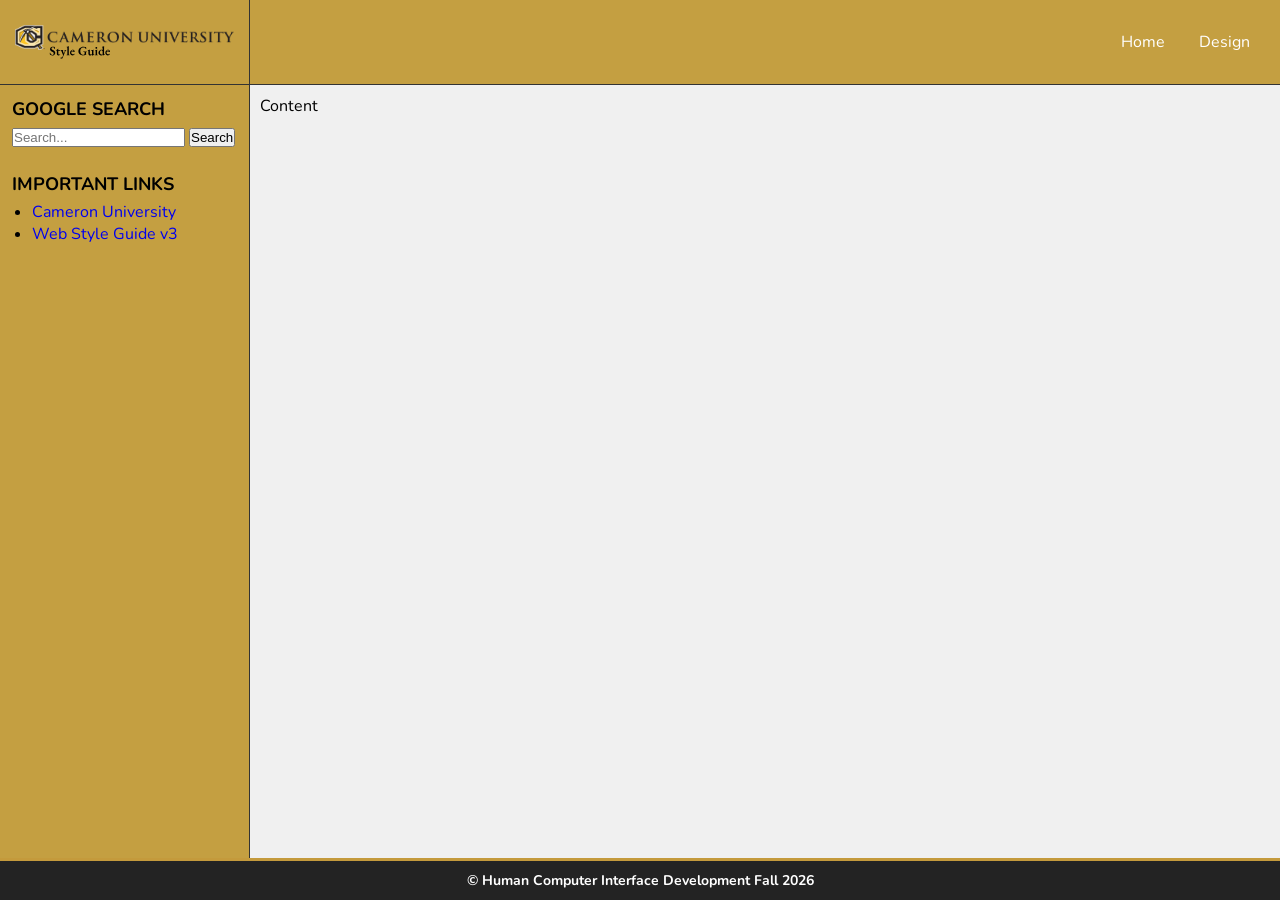
==== design.html @ f3f1c65d "Style changes for logo and navigation" ====
<!DOCTYPE html>
<html lang="en">
<head>
    <meta charset="UTF-8">
    <link rel="stylesheet" href="style.css">
    <meta name="viewport" content="width=device-width, initial-scale=1.0">
    <title>Design | Cameron University Style Guide</title>
</head>
<body>
<div class="container">
    <header id="header">
        <div class="inner">
            <a class="logo" href="index.html">
                <img src="cameron_logo.svg" alt="Logo">
            </a>
            
            <nav class="nav-menu">
                <a href="index.html">Home</a>
                <a href="design.html">Design</a>
            </nav>
        </div>
    </header>
    <aside class="sidebar">
        <section class="sidebar-content">
            <h2>Google Search</h2>
            <form action="https://www.google.com/search" method="get">
                <input type="text" name="q" placeholder="Search...">
                <button type="submit">Search</button>
            </form>
        </section>
        <section class="sidebar-content">
            <h2>Important Links</h2>
            <ul>
                <li><a href="https://www.cameron.edu">Cameron University</a></li>
                <li><a href="https://webstyleguide.com/wsg3/">Web Style Guide v3</a></li>
            </ul>
        </section>
    </aside>
    <main class="content">
        Content
    </main>
    <footer id="footer">
        &copy; Human Computer Interface Development Fall 2026
    </footer>
</div>
</body>
</html>
---- style.css ----
@import url('https://fonts.googleapis.com/css2?family=Nunito:ital,wght@0,200..1000;1,200..1000&family=Tektur:wght@400..900');

* {
    box-sizing: border-box;
    margin: 0;
    padding: 0;
}

html, body {
    min-height: 100%;
}

body {
    background-color: #f0f0f0;
    font-family: 'Nunito', sans-serif;
}

ul, ol {
  margin: 0;
  padding: 0;
  list-style: none;
}

.container {
    display: grid;
    grid-template-areas: 
        "header header"
        "sidebar main"
        "footer footer";
    grid-template-columns: 250px 1fr;
    /* grid-template-rows: auto 1fr auto; */
    grid-template-rows: 85px 1fr auto;
    min-height: 100vh;

    /* Grid template areas */
    #header {
        grid-area: header;
    }

    .sidebar {
        grid-area: sidebar;
    }

    .main {
        grid-area: main;
    }

    #footer {
        grid-area: footer;
    }
}

#header {
    width: 100%;
    display: flex;
    margin: 0 auto;
    height: 85px;
    background-color: color-mix(in srgb, #f5c751, black 20%);
    border-bottom: #333 1px solid;
    justify-content: space-between;
    align-items: center;

    .inner {
        width: 100%;
        height: 100%;
        margin: 0;
        display: flex;
        justify-content: space-between;
        align-items: center; 
    }

    .logo {
        display: flex;
        align-items: center;
        justify-content: center;
        height: 100%;
        width: 250px;
        font-size: 20px;
        font-weight: 700;
        text-decoration: none;
        padding: 0 15px;
        border-right: solid 1px #333;
        color: #fff;
        &:hover {
            background-color: color-mix(in srgb, #f5c751, black 30%);
        }
    }

    .nav-menu {
        padding: 0 15px;
        a {
            color: #fff;
            text-decoration: none;
            padding: 10px 15px;
            &:hover {
                background-color: color-mix(in srgb, #f5c751, black 30%);
                border-radius: 5px;
            }
            &:last-child {
                margin-right: 0;
            }
        }
    }

    .nav-toggle,
    .hamburger {
        display: none;
    }
}

.content {
    display: flex;
    padding: 10px;
}

.sidebar {
    display: flex;
    flex-direction: column;
    min-height: 0;
    background-color: color-mix(in srgb, #f5c751, black 20%);
    border-right: #333 solid 1px;

    .sidebar-content {
        flex-direction: column;
        padding: 7px;
        margin: 5px;
        h2 {
            font-size: 18px;
            font-weight: 700;
            margin-bottom: 5px;
            text-transform: uppercase;
        }
        ul {
            list-style: circle;
            list-style-type: disc;
            margin-left: 20px;
            li {
                a {
                    text-decoration: none;;
                }
            }
        }
    }
}

#footer {
    width: 100%;
    position: static;
    bottom: 0;
    padding: 10px;
    font-size: 14px;
    font-weight: 700;
    background-color: #232323;
    color: #ffffff;
    border-top: 3px solid #c49a3c;
    text-align: center;
}

@media screen and (max-width: 768px) {
    .container {
        height: 100dvh;
        grid-template-areas: 
            "header"
            "main"
            "sidebar"
            "footer";
        grid-template-columns: 1fr;
        grid-template-rows: auto 1fr 250px;
    }

    #header {
        width: 100dvw;

        .inner {
            width: 80%;
        }

        .logo {
            text-align: center;
        }

        .nav-menu {
            display: flex;
            a {
                padding-right: 10px;

                &:last-child {
                    padding-right: 0;
                }
            }
        }

    }

    .sidebar {
        display: flex;
        flex-direction: row;
        justify-content: space-between;
        border-right: none;
        border-top: #333 solid 1px;
        align-items: flex-start;
    
        .sidebar-content {
            width: 75%;
        }
    }
}
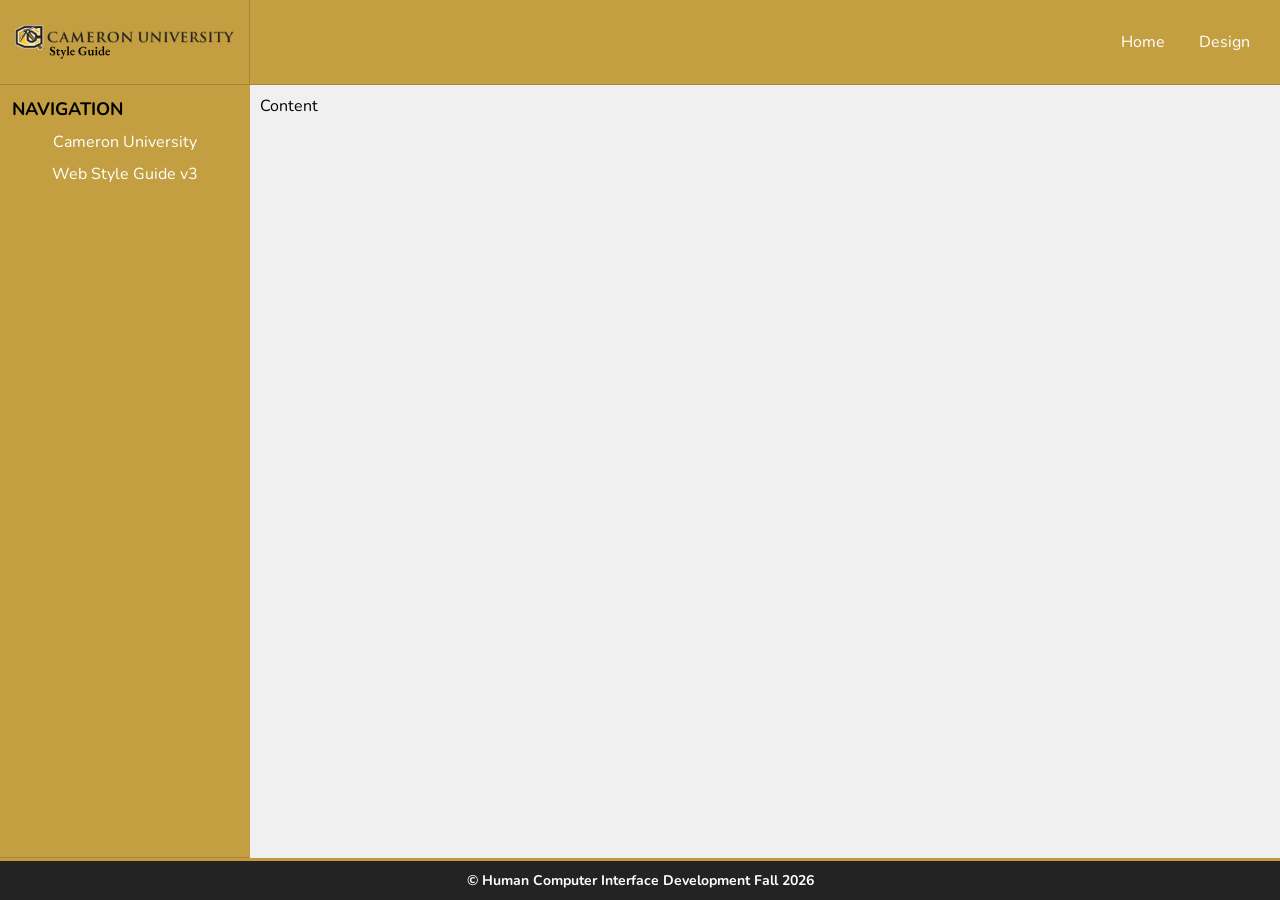
==== commit 14f4a97c: "Update design.html to new style" ====
--- a/design.html
+++ b/design.html
@@ -4,7 +4,7 @@
     <meta charset="UTF-8">
     <link rel="stylesheet" href="style.css">
     <meta name="viewport" content="width=device-width, initial-scale=1.0">
-    <title>Design | Cameron University Style Guide</title>
+    <title>Cameron University Style Guide</title>
 </head>
 <body>
 <div class="container">
@@ -22,17 +22,10 @@
     </header>
     <aside class="sidebar">
         <section class="sidebar-content">
-            <h2>Google Search</h2>
-            <form action="https://www.google.com/search" method="get">
-                <input type="text" name="q" placeholder="Search...">
-                <button type="submit">Search</button>
-            </form>
-        </section>
-        <section class="sidebar-content">
-            <h2>Important Links</h2>
-            <ul>
-                <li><a href="https://www.cameron.edu">Cameron University</a></li>
-                <li><a href="https://webstyleguide.com/wsg3/">Web Style Guide v3</a></li>
+            <h2>Navigation</h2>
+            <nav class="side-nav">
+                <a href="https://www.cameron.edu">Cameron University</a>
+                <a href="https://webstyleguide.com/wsg3/">Web Style Guide v3</a>
             </ul>
         </section>
     </aside>
--- a/style.css
+++ b/style.css
@@ -56,7 +56,7 @@
     margin: 0 auto;
     height: 85px;
     background-color: color-mix(in srgb, #f5c751, black 20%);
-    border-bottom: #333 1px solid;
+    border-bottom: 1px solid rgba(0, 0, 0, 0.15);
     justify-content: space-between;
     align-items: center;
 
@@ -79,7 +79,7 @@
         font-weight: 700;
         text-decoration: none;
         padding: 0 15px;
-        border-right: solid 1px #333;
+        border-right: 1px solid rgba(0, 0, 0, 0.15);
         color: #fff;
         &:hover {
             background-color: color-mix(in srgb, #f5c751, black 30%);
@@ -118,7 +118,7 @@
     flex-direction: column;
     min-height: 0;
     background-color: color-mix(in srgb, #f5c751, black 20%);
-    border-right: #333 solid 1px;
+    border-bottom: 1px solid rgba(0, 0, 0, 0.15);
 
     .sidebar-content {
         flex-direction: column;
@@ -130,13 +130,18 @@
             margin-bottom: 5px;
             text-transform: uppercase;
         }
-        ul {
-            list-style: circle;
-            list-style-type: disc;
-            margin-left: 20px;
-            li {
-                a {
-                    text-decoration: none;;
+
+        .side-nav {
+            display: flex;
+            flex-direction: column;
+            a {
+                text-decoration: none;
+                text-align: center;
+                color: #fff;
+                padding: 5px 0;
+                &:hover {
+                    background-color: color-mix(in srgb, #f5c751, black 30%);
+                    border-radius: 5px;
                 }
             }
         }
@@ -169,25 +174,24 @@
     }
 
     #header {
+        display: flex;
         width: 100dvw;
+        justify-content: space-between;
 
         .inner {
-            width: 80%;
+            width: 100%;
+            margin: 10px 15px;
         }
 
         .logo {
             text-align: center;
+            border-right: none;
         }
 
         .nav-menu {
             display: flex;
-            a {
-                padding-right: 10px;
-
-                &:last-child {
-                    padding-right: 0;
-                }
-            }
+            justify-content: center;
+            align-items: center;
         }
 
     }
@@ -195,13 +199,17 @@
     .sidebar {
         display: flex;
         flex-direction: row;
-        justify-content: space-between;
+        justify-content: center;
         border-right: none;
         border-top: #333 solid 1px;
         align-items: flex-start;
     
         .sidebar-content {
             width: 75%;
+
+            h2 {
+                text-align: center;
+            }
         }
     }
 }
